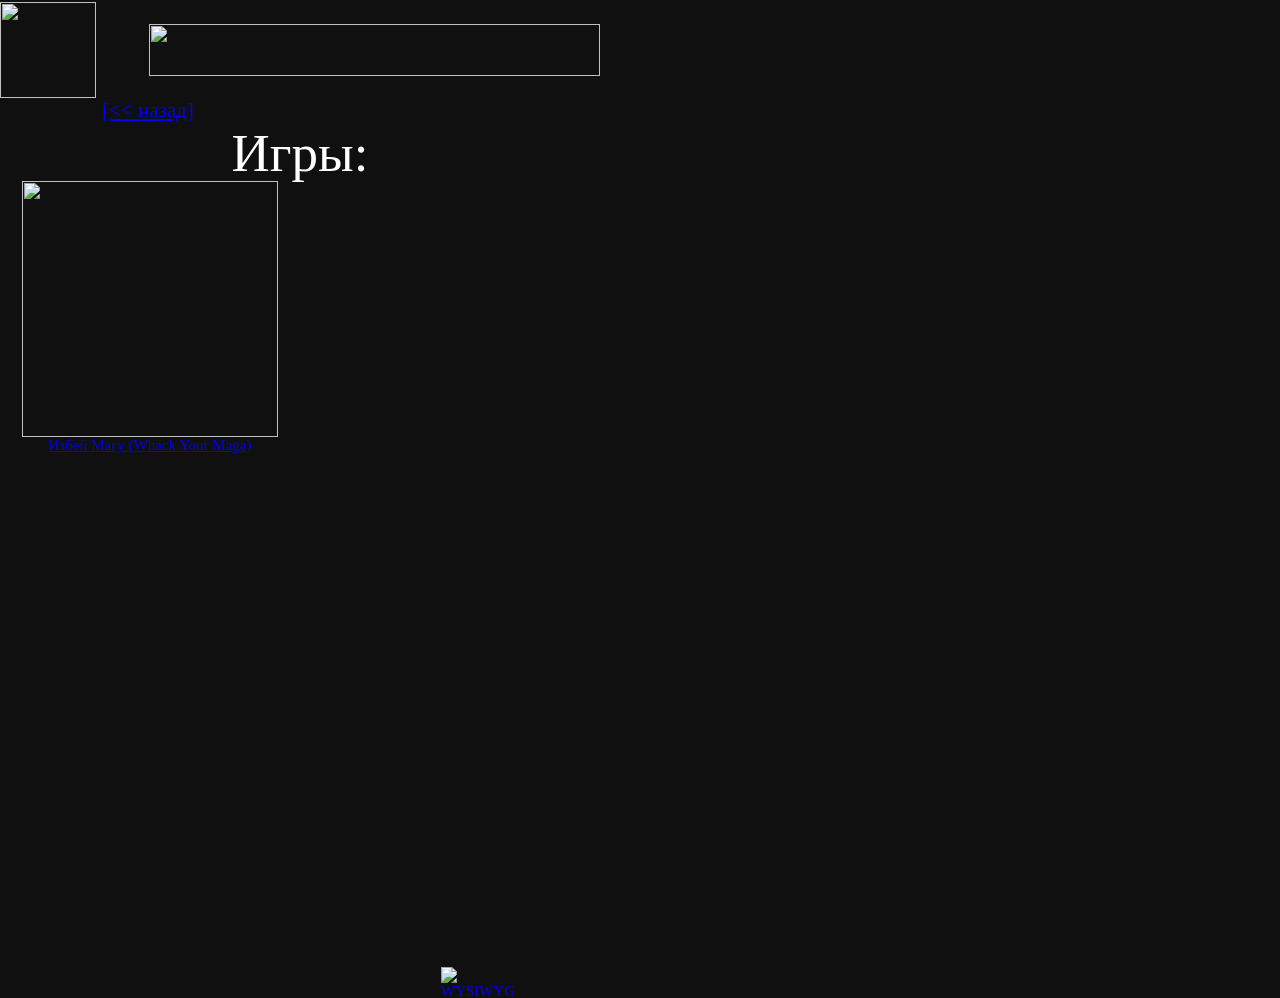
==== games/index.html @ 33548cab "Update and rename games.html to index.html" ====
<!doctype html>
<html>
<head>
<meta charset="utf-8">
<title>smoking's bad - место не для детей! =)</title>
<meta name="generator" content="WYSIWYG Web Builder 21 Trial Version - https://www.wysiwygwebbuilder.com">
<link href="favicon.ico" rel="shortcut icon" type="image/x-icon">
<link href="favicon.png" rel="icon" sizes="48x48" type="image/png">
<link href="favicon.png" rel="icon" sizes="48x48" type="image/png">
<link href="smokings-bad.css" rel="stylesheet">
<link href="index.css" rel="stylesheet">
</head>
<body>
<a href="https://www.wysiwygwebbuilder.com" target="_blank"><img src="images/builtwithwwb21.png" alt="WYSIWYG Web Builder" style="position:absolute;left:441px;top:967px;margin: 0;border-width:0;z-index:250" width="88" height="31"></a>
<div id="wb_Image1" style="position:absolute;left:0px;top:2px;width:96px;height:96px;z-index:1;">
<img src="images/favicon_x5.png" id="Image1" alt="" width="96" height="96"></div>
<div id="wb_Image2" style="position:absolute;left:149px;top:24px;width:451px;height:52px;z-index:2;">
<img src="images/logo.png" id="Image2" alt="" width="451" height="52"></div>
<div id="wb_Text1" style="position:absolute;left:150px;top:122px;width:300px;height:59px;text-align:center;z-index:3;">
<span style="color:#FFFFFF;font-family:'Times New Roman';font-size:53px;">Игры:</span></div>
<div id="wb_Image3" style="position:absolute;left:22px;top:181px;width:256px;height:256px;z-index:4;">
<a href="./whack.html"><img src="images/whack.png" id="Image3" alt="" width="256" height="256"></a></div>
<div id="wb_Text3" style="position:absolute;left:0px;top:437px;width:300px;height:16px;text-align:center;z-index:5;">
<span style="color:#FFFFFF;font-family:'Times New Roman';font-size:15px;"><a href="./whack.html">Избей Магу (Whack Your Maga)</a></span></div>
<div id="wb_Text4" style="position:absolute;left:102px;top:98px;width:97px;height:24px;z-index:6;">
<span style="color:#FFFFFF;font-family:'Times New Roman';font-size:21px;"><a href="./index.html">[&lt;&lt; назад]</a></span></div>
</body>
</html>
---- games/index.css ----
body
{
   background-color: #101010;
   color: #000000;
   font-family: "Times New Roman";
   font-weight: normal;
   font-size: 15px;
   line-height: 1.1875;
   margin: 0;
   padding: 0;
}
#wb_Image1
{
   vertical-align: top;
}
#Image1
{
   border: 0px solid #000000;
   border-radius: 0px;
   box-sizing: border-box;
   padding: 0;
   margin: 0;
   left: 0;
   top: 0;
   width: 100%;
   height: 100%;
}
#wb_Image2
{
   vertical-align: top;
}
#Image2
{
   border: 0px solid #000000;
   border-radius: 0px;
   box-sizing: border-box;
   padding: 0;
   margin: 0;
   left: 0;
   top: 0;
   width: 100%;
   height: 100%;
}
#wb_Text1 
{
   background-color: transparent;
   background-image: none;
   border: 0px solid #000000;
   border-radius: 0px;
   padding: 0;
   margin: 0;
   text-align: center;
}
#wb_Text1 div
{
   text-align: center;
}
#wb_Image3
{
   vertical-align: top;
}
#Image3
{
   border: 0px solid #000000;
   border-radius: 0px;
   box-sizing: border-box;
   padding: 0;
   margin: 0;
   left: 0;
   top: 0;
   width: 100%;
   height: 100%;
}
#wb_Text3 
{
   background-color: transparent;
   background-image: none;
   border: 0px solid #000000;
   border-radius: 0px;
   padding: 0;
   margin: 0;
   text-align: center;
}
#wb_Text3 div
{
   text-align: center;
}
#wb_Text4 
{
   background-color: transparent;
   background-image: none;
   border: 0px solid #000000;
   border-radius: 0px;
   padding: 0;
   margin: 0;
   text-align: left;
}
#wb_Text4 div
{
   text-align: left;
}
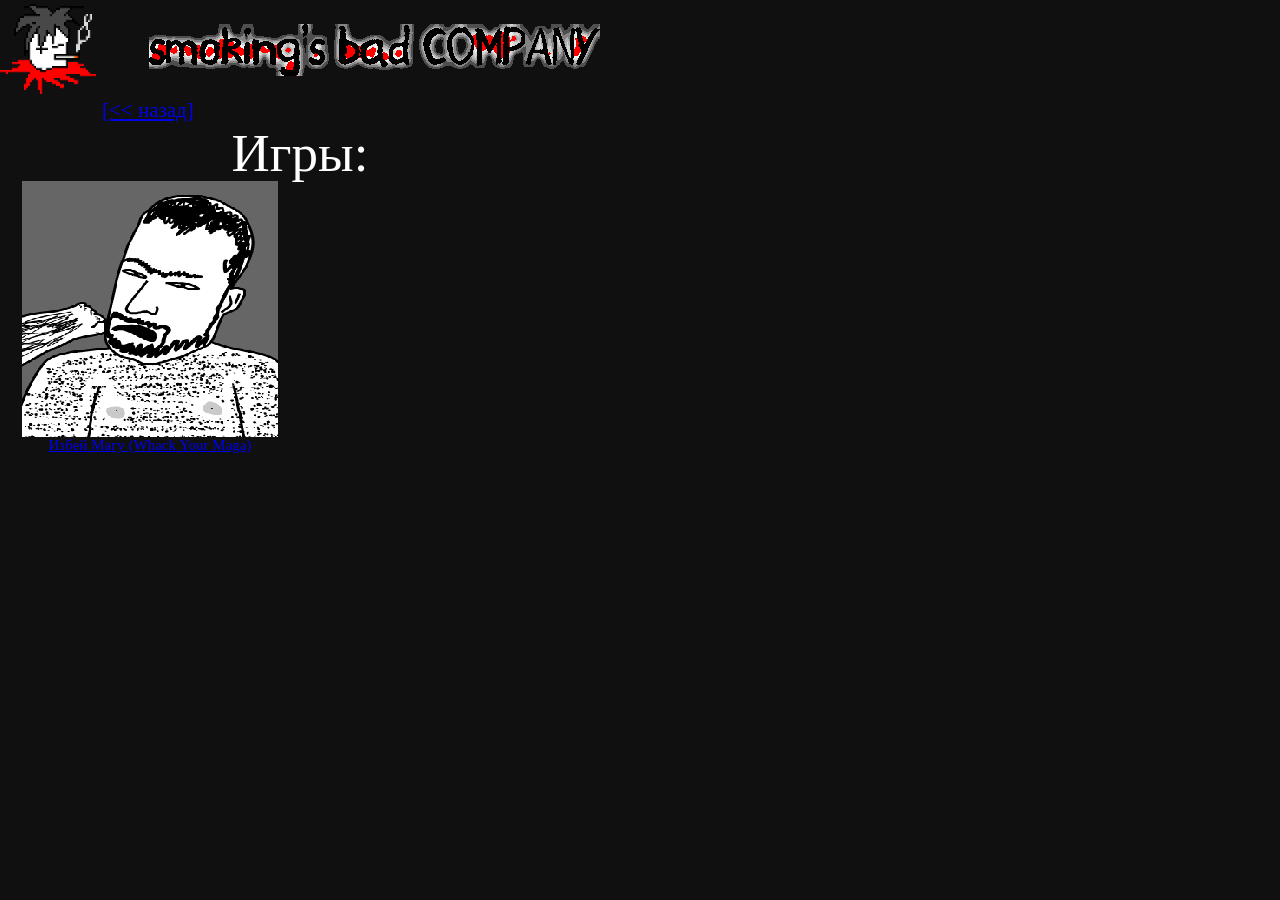
==== commit ae9f7f10: "Update index.html" ====
--- a/games/index.html
+++ b/games/index.html
@@ -11,15 +11,14 @@
 <link href="index.css" rel="stylesheet">
 </head>
 <body>
-<a href="https://www.wysiwygwebbuilder.com" target="_blank"><img src="images/builtwithwwb21.png" alt="WYSIWYG Web Builder" style="position:absolute;left:441px;top:967px;margin: 0;border-width:0;z-index:250" width="88" height="31"></a>
 <div id="wb_Image1" style="position:absolute;left:0px;top:2px;width:96px;height:96px;z-index:1;">
-<img src="images/favicon_x5.png" id="Image1" alt="" width="96" height="96"></div>
+<img src="../images/favicon_x5.png" id="Image1" alt="" width="96" height="96"></div>
 <div id="wb_Image2" style="position:absolute;left:149px;top:24px;width:451px;height:52px;z-index:2;">
-<img src="images/logo.png" id="Image2" alt="" width="451" height="52"></div>
+<img src="../images/logo.png" id="Image2" alt="" width="451" height="52"></div>
 <div id="wb_Text1" style="position:absolute;left:150px;top:122px;width:300px;height:59px;text-align:center;z-index:3;">
 <span style="color:#FFFFFF;font-family:'Times New Roman';font-size:53px;">Игры:</span></div>
 <div id="wb_Image3" style="position:absolute;left:22px;top:181px;width:256px;height:256px;z-index:4;">
-<a href="./whack.html"><img src="images/whack.png" id="Image3" alt="" width="256" height="256"></a></div>
+<a href="./whack.html"><img src="../images/whack.png" id="Image3" alt="" width="256" height="256"></a></div>
 <div id="wb_Text3" style="position:absolute;left:0px;top:437px;width:300px;height:16px;text-align:center;z-index:5;">
 <span style="color:#FFFFFF;font-family:'Times New Roman';font-size:15px;"><a href="./whack.html">Избей Магу (Whack Your Maga)</a></span></div>
 <div id="wb_Text4" style="position:absolute;left:102px;top:98px;width:97px;height:24px;z-index:6;">
